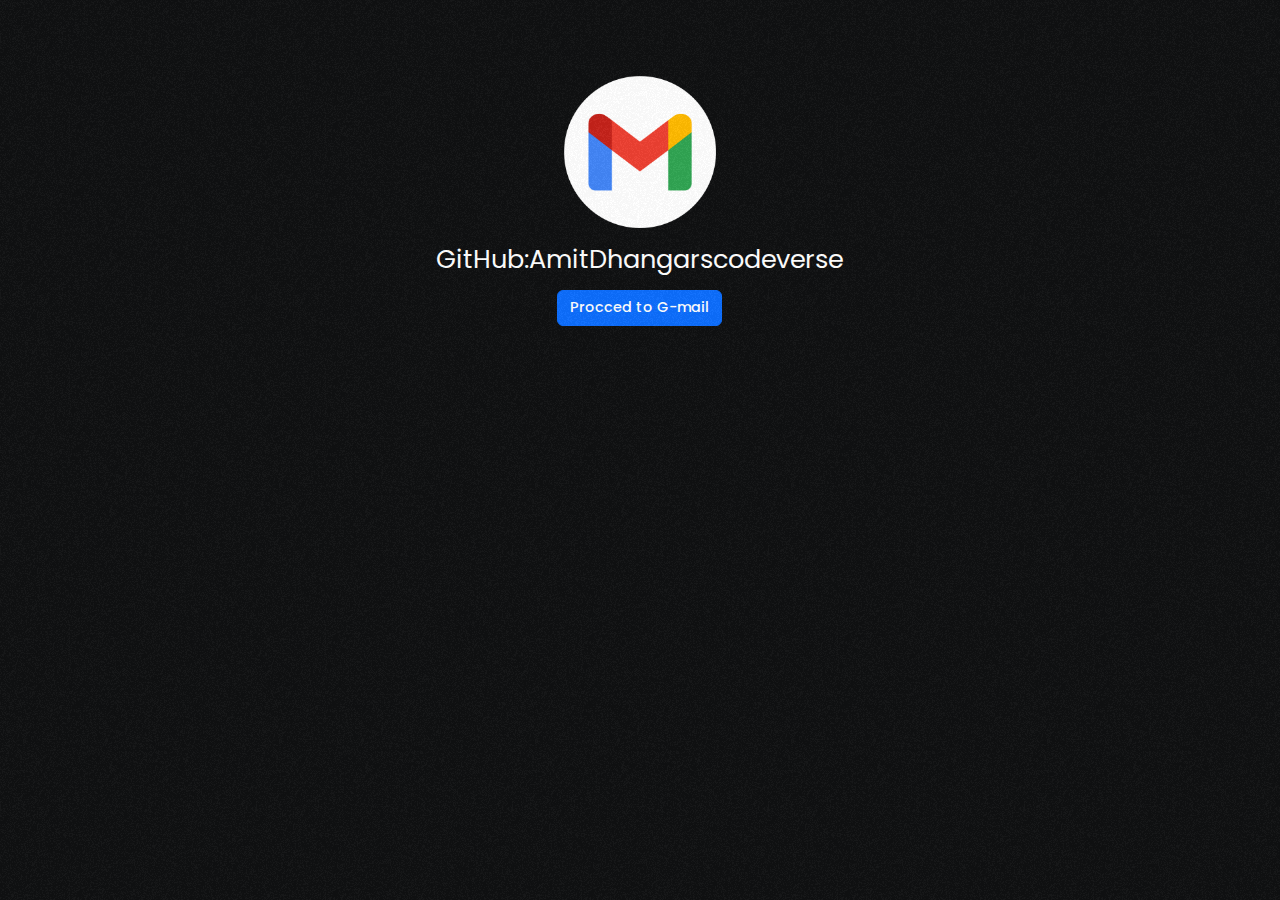
==== Landing pages/E-mail.html @ 92e1de59 "Initial Commit" ====
<!DOCTYPE html>
<html lang="en">
<head>
 <meta charset="UTF-8">
 <meta name="viewport" content="width=device-width, initial-scale=1.0">
 <title>E-mail</title>
 <link rel="shortcut icon" href="mail.svg" type="image/x-icon">
 <link rel="stylesheet" href="bootstrap.css">
</head>
<body>
 <div class="overlay"></div>
 <div class="conatiner mt-5">
  <div class="row d-flex justify-content-center align-items-center flex-column p-4 d-flex justify-content-center align-items-center">
  <div class="col-xxl-5 col-xl-5 col-lg-5 col-md-8 col-sm-6 d-flex justify-content-center"><img src="Social Icons Images/gmail-icon-free-png.webp" alt="" class="img-fluid"></div>
 <div class="col-xxl-5 col-xl-5 col-lg-5 col-md-8 col-sm-6 p-2"><p class="mb-0 text-center">GitHub:AmitDhangarscodeverse</p></div>
 <div class="col-xxl-5 col-xl-5 col-lg-5 col-md-8 col-sm-6 py-1 d-flex justify-content-center align-items-center"><div class="btn btn-primary"><a href="mailto:amitdhangar531@gmail.com"><p class="mb-0">Procced to G-mail</p></a></div></div>
</div></div>
 <!-- CSS -->
 <style>
  @import url('https://fonts.googleapis.com/css2?family=Outfit:wght@100..900&family=Poppins:ital,wght@0,100;0,200;0,300;0,400;0,500;0,600;0,700;0,800;0,900;1,100;1,200;1,300;1,400;1,500;1,600;1,700;1,800;1,900&display=swap');
  *{
 margin: 0;
 padding: 0;
 color:white;
 font-family: "Poppins", serif;
}
body{

 background-color:rgb(16, 17, 18);
}
.overlay::before{
 position:fixed;
 content:" ";
 height: 100vh;
 width: 100vw;
 top: 0;
 left: 0;
 pointer-events: none;
 z-index:100;
 opacity: 0.03;
 background:url(noise.png);
}
.img-fluid{
 height:10rem;
 width:auto;
}
p{
 font-size:clamp(.7rem,2vw,2rem);
}
.btn p{
 font-size:clamp(.4rem,2vw,.9rem);
 color:white;
 transition: transform 10ms ease-in-out;
 font-weight: 500;
}
.btn:hover p{
 transform:scale(102%);
}
a{
 text-decoration: none;
}

</style>

</body>
</html>
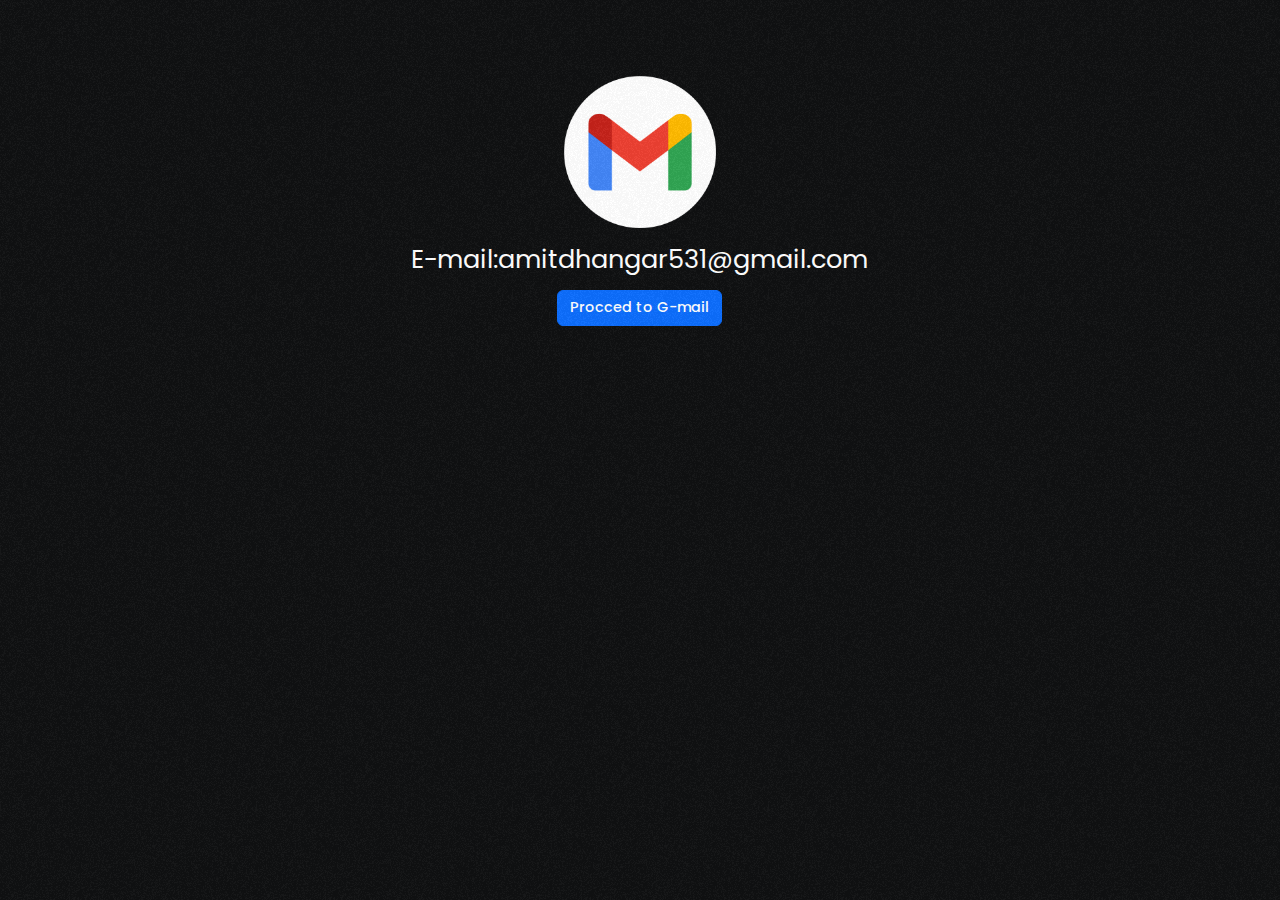
==== commit aa55a384: "some updation" ====
--- a/Landing pages/E-mail.html
+++ b/Landing pages/E-mail.html
@@ -12,7 +12,7 @@
  <div class="conatiner mt-5">
   <div class="row d-flex justify-content-center align-items-center flex-column p-4 d-flex justify-content-center align-items-center">
   <div class="col-xxl-5 col-xl-5 col-lg-5 col-md-8 col-sm-6 d-flex justify-content-center"><img src="Social Icons Images/gmail-icon-free-png.webp" alt="" class="img-fluid"></div>
- <div class="col-xxl-5 col-xl-5 col-lg-5 col-md-8 col-sm-6 p-2"><p class="mb-0 text-center">GitHub:AmitDhangarscodeverse</p></div>
+ <div class="col-xxl-5 col-xl-5 col-lg-5 col-md-8 col-sm-6 p-2"><p class="mb-0 text-center">E-mail:amitdhangar531@gmail.com</p></div>
  <div class="col-xxl-5 col-xl-5 col-lg-5 col-md-8 col-sm-6 py-1 d-flex justify-content-center align-items-center"><div class="btn btn-primary"><a href="mailto:amitdhangar531@gmail.com"><p class="mb-0">Procced to G-mail</p></a></div></div>
 </div></div>
  <!-- CSS -->
